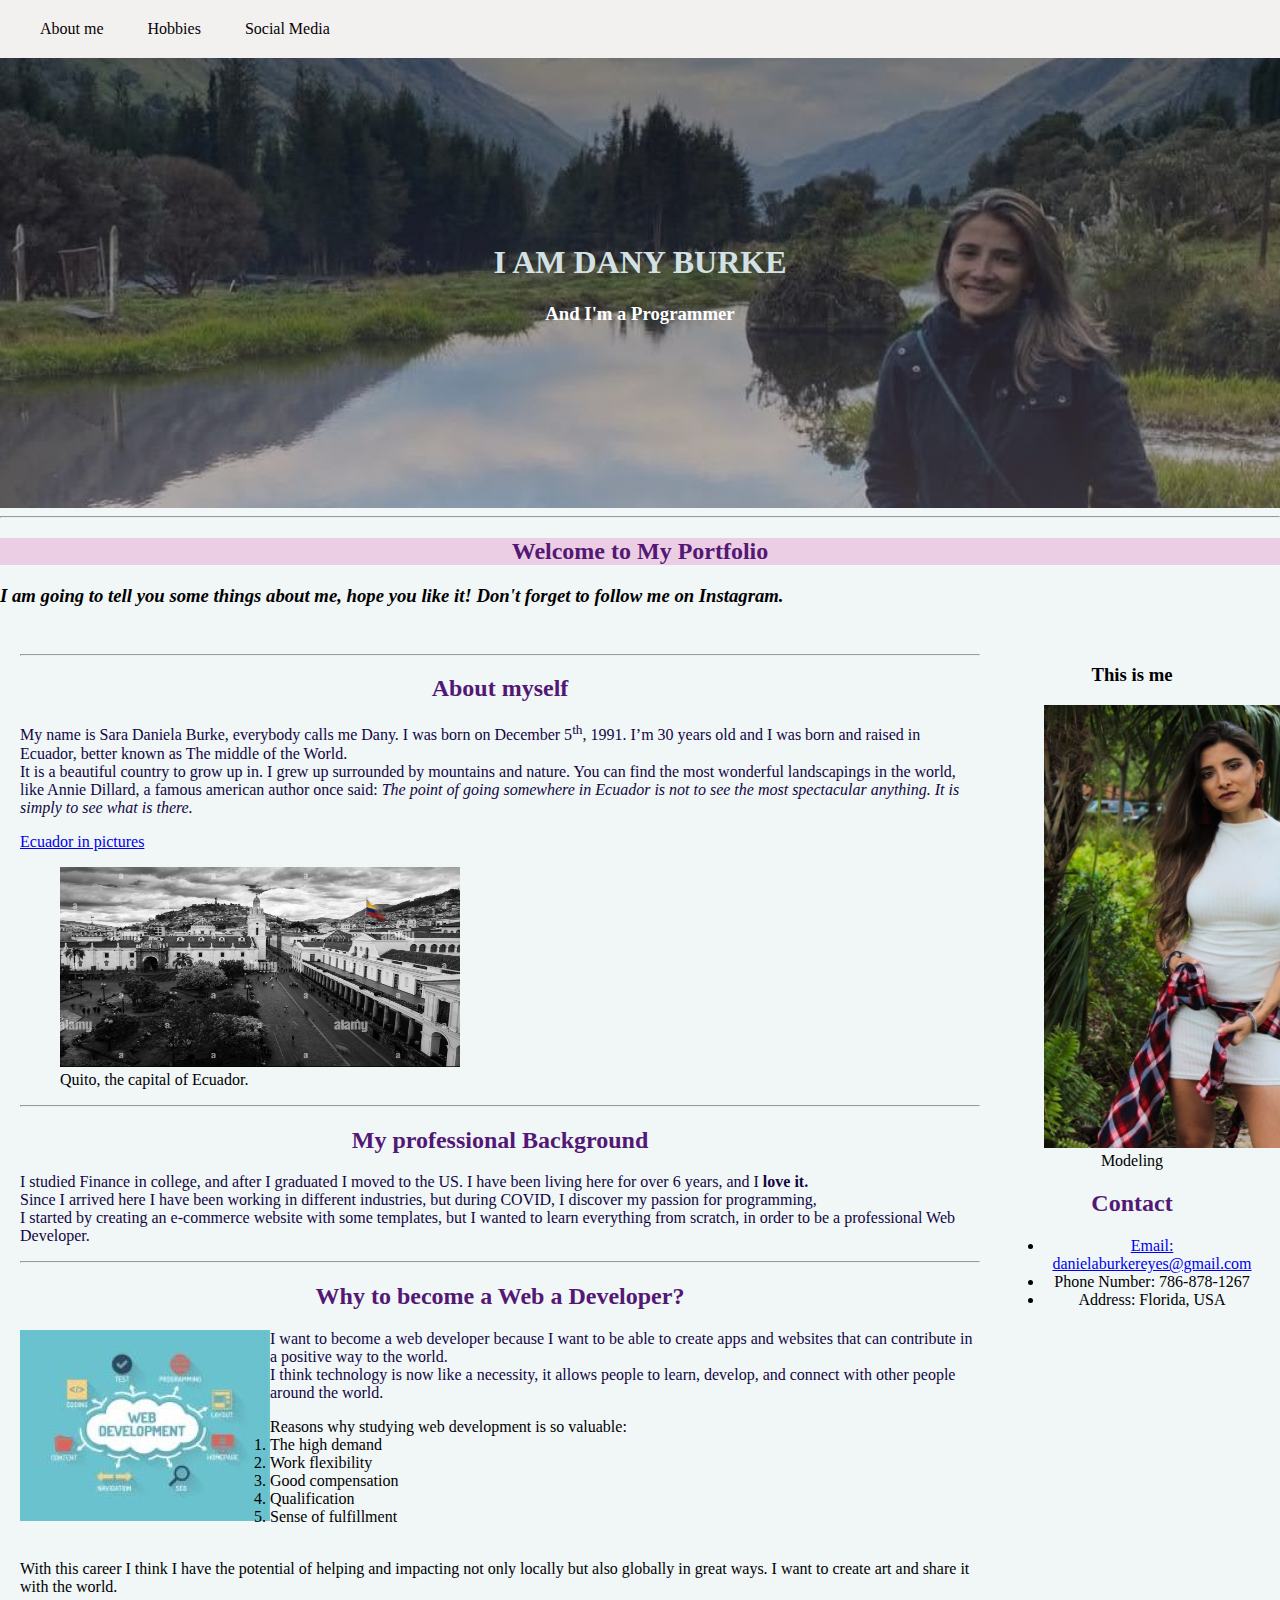
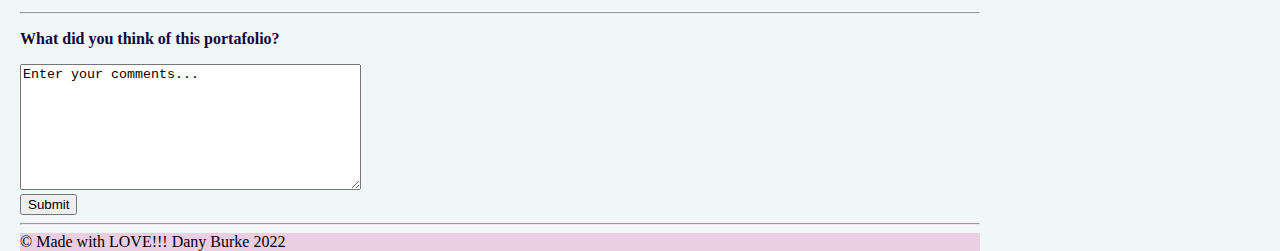
==== index.html @ 71647681 "first commit" ====
<!DOCTYPE html>
<html lang="en">
<head>
    <meta charset="UTF-8">
    <meta http-equiv="X-UA-Compatible" content="IE=edge">
    <meta name="viewport" content="width=device-width, initial-scale=1.0">
    <title>My Portfolio</title>
    <link rel="stylesheet" href="css/main.css">
</head>
<body>
    <nav>
        <ul>
            <li><a href="index.html">About me</a></li>
            <li><a href="hobbies.html">Hobbies</a></li>
            <li><a href="https://www.instagram.com/danybrkrys/">
                Social Media</a></li>
        </ul>
    </nav>
       <div class="hero-image">
        <div class="hero-text">
          <h1>I AM DANY BURKE</h2>
          <h3 style="text-align:center">And I'm a Programmer</h3>
        </div>
      </div>
    <main>
        <div>
        <hr>
            <h2 style="background-color:rgb(236, 206, 228);">Welcome to My Portfolio</h2>
        <h3><em>I am going to tell you some things about me, hope you like it! Don't forget to <bold>follow me</bold> on Instagram.</em></h3>
        </div>
    <div id="side">
        <article class="side-article" id="profile">
        <h3 style="font-family:lucida handwriting";>This is me</h1>
            <figure>
                <img id="profile-image" src="images/me.jpg"alt="A picture of myself, modeling" width="320" height="443" />
            <figcaption>Modeling</figcaption>
            </figure>
            <div id="profile-details">
            <h2>Contact</h2>
                <ul>
                    <li><a href="mailto:danielaburkereyes@gmail.com">Email: danielaburkereyes@gmail.com</a></li>
                    <li>Phone Number: 786-878-1267</li>
                    <li>Address: Florida, USA</li>
                </ul>
            </div>
    </div>
        </article>

        <div id="main">
            <article class="main-articles">
                <hr>
                <h2>About myself</h2>
                <p>My name is Sara Daniela Burke, everybody calls me Dany. I was born on December 5<sup>th</sup>, 1991. I’m 30 years old and I was born and raised in Ecuador, 
                better known as The middle of the World. <br /> It is a beautiful country to grow up in. I grew up surrounded by mountains and nature. You can find the most 
                wonderful landscapings in the world, <br /> like Annie Dillard, a famous american author once said: <cite>The point of going somewhere in Ecuador is not to see the most spectacular anything. 
                It is simply to see what is there.</cite></p>
                <a href="https://www.planetware.com/pictures/ecuador-ecu.htm" target="_blank">
                    Ecuador in pictures</a>
                <figure>
                    <img src="images/quito.jpg" alt="An image of Quito, the Capital of Ecuador" width="400" height="200"/>
                <figcaption>Quito, the capital of Ecuador.</figcaption>
                </figure>
            </article>    
            <article class="main-articles"> 
                <hr>   
                <h2>My professional Background</h2> 
                <p>I studied Finance in college, and after I graduated I moved to the US. I have been living here for over 6 years, and I <b>love it.</b>
                    <br />Since I arrived here I have been working in different industries, but during COVID, I discover my passion for programming, <br />I started by creating an
                    e-commerce website with some templates, but I wanted to learn everything from scratch, in order to be a professional Web Developer. </p>
            </article>   
            <article class="main-articles">
                <hr>
                    <h2>Why to become a Web a Developer?</h2>
                <p><img src="images/webdevelop.jpg" alt="Web development" align="left" />I want to become a web developer because I want to be able to create apps and websites that can contribute in a positive way to the world. 
                    <br />I think technology is now like a necessity, it allows people to learn, develop, and connect with other people around the world.
                    <ol>Reasons why studying web development is so valuable:
                        <li>The high demand</li>
                        <li>Work flexibility</li>
                        <li>Good compensation</li>
                        <li>Qualification</li>
                        <li>Sense of fulfillment</li>
                    </ol> 
                    <br />With this career I think I have the potential of helping and impacting not only locally but also globally in great ways. 
                    <stong>I want to create art and share it with the world.</stong>            
                </p>
            </article>
        <article class="main">
                <hr>
                <form action="mailto:danielaburkereyes@gmail.com" method="get">
                    <p><strong>What did you think of this portafolio?</strong></p>
                     <textarea name="comments" cols="40" rows="8">Enter your comments...</textarea>
                    <br>
                    <button type="submit">Submit</button>
                    </form>
            </article>
        
    <footer>
        <hr>
        <div>
            <footer style="height:auto; background-color:rgb(236, 206, 228);">
                &copy Made with LOVE!!! 
                <tfoot>Dany Burke 2022</tfoot>
              </footer>
        </div>
    </footer>
</div>
</main>
  
    
</body>
</html>
---- css/main.css ----
body, html {
  background-color: rgb(241, 246, 247);
  height: 100%;
  margin: 0px}

h1 {
  color: rgb(212, 225, 228);
  font-family: "papyrus";
  text-align:center;
}

h2 {
  color: rgb(83, 24, 117);
  font-family: "garamond";
  text-align: center;
}

p{color: rgb(17, 6, 67);}

nav li{ display: inline;
  margin: 20px
}

nav ul{background-color: rgb(243, 240, 240);
margin: 0px;
list-style-type:none;
width: 100%;
padding: 20px;}

nav{ display: block;
color: rgb(9, 9, 9);}

nav a{
  color: rgb(7, 0, 6);
  font-family: "papyrus";
  text-decoration: none;
  font-size: "40";
  text-align: center;
}

.hero-image {
  background-image: linear-gradient(rgba(12, 12, 12, 0.5), rgba(105, 95, 95, 0.5)), url("../images/me\ mountain.jpg");
  height: 50%;
  background-position: center;
  background-repeat: no-repeat;
  background-size: cover;
  position: relative;
}

.hero-text {
  text-align: center;
  position: absolute;
  top: 50%;
  left: 50%;
  transform: translate(-50%, -50%);
  color: white;
}

.hero-text button {
  border: none;
  outline: 0;
  display: inline-block;
  padding: 10px 25px;
  color: black;
  background-color: #ddd;
  text-align: center;
  cursor: pointer;
}

#main{
  width: 75%;
  float: left;
  height: 100%;
  padding-left: 20px;
  padding-top: 20px;
}

#side{
  width: 20%;
  float: right;
  height:100%;
  padding:20px
}

#profile{
  text-align: center;
}
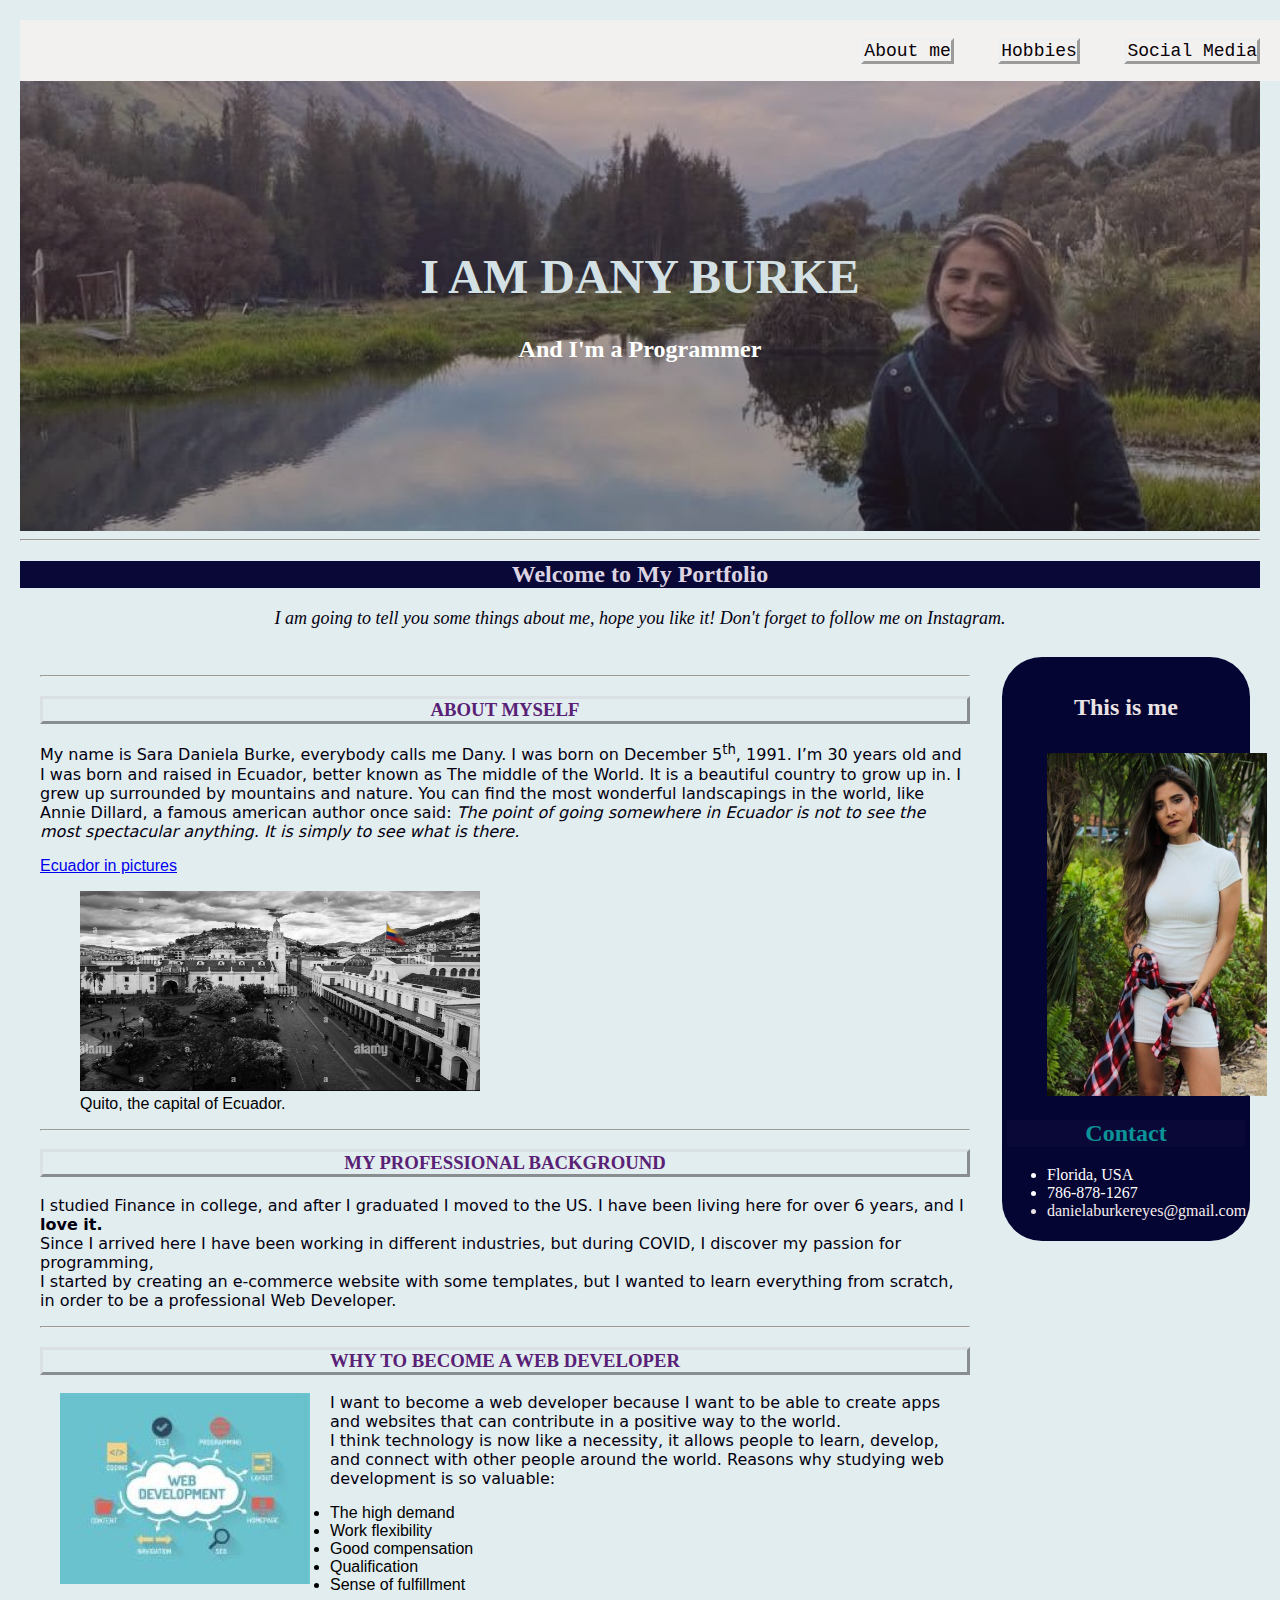
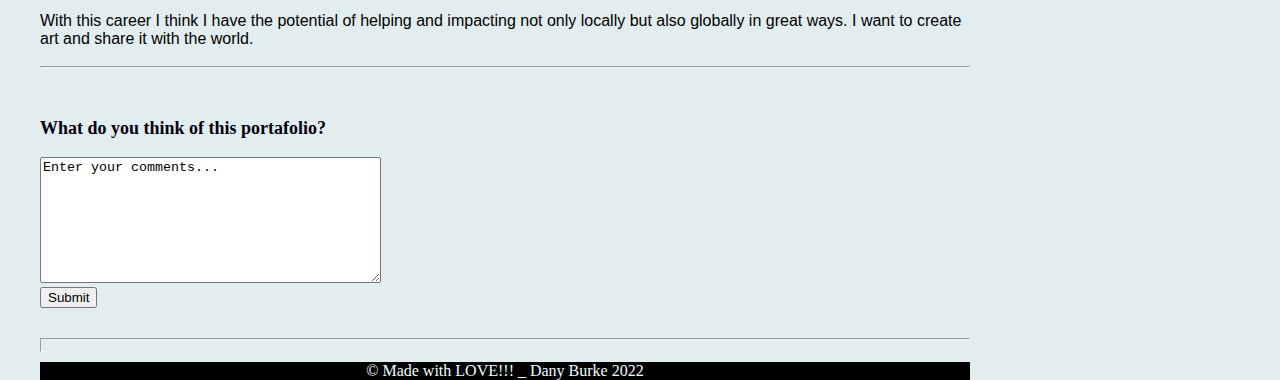
==== commit 9c45a5c9: "I did some changes" ====
--- a/index.html
+++ b/index.html
@@ -19,28 +19,28 @@
        <div class="hero-image">
         <div class="hero-text">
           <h1>I AM DANY BURKE</h2>
-          <h3 style="text-align:center">And I'm a Programmer</h3>
+          <h4 style="text-align:center">And I'm a Programmer</h4>
         </div>
       </div>
     <main>
         <div>
         <hr>
-            <h2 style="background-color:rgb(236, 206, 228);">Welcome to My Portfolio</h2>
-        <h3><em>I am going to tell you some things about me, hope you like it! Don't forget to <bold>follow me</bold> on Instagram.</em></h3>
+            <h2>Welcome to My Portfolio</h2>
+        <p style="text-align:center;"><em>I am going to tell you some things about me, hope you like it! Don't forget to <bold>follow me</bold> on Instagram.</em></p1>
         </div>
     <div id="side">
         <article class="side-article" id="profile">
-        <h3 style="font-family:lucida handwriting";>This is me</h1>
+        <h4 style="font-family:lucida handwriting">This is me</h4>
             <figure>
-                <img id="profile-image" src="images/me.jpg"alt="A picture of myself, modeling" width="320" height="443" />
-            <figcaption>Modeling</figcaption>
+                <img id="profile-image" style="position: center;" src="images/me.jpg"alt="A picture of myself, modeling" width="220" height="343"/>
             </figure>
             <div id="profile-details">
-            <h2>Contact</h2>
+            <h2 style="color: rgb(12, 147, 152) ;">Contact</h2>
                 <ul>
-                    <li><a href="mailto:danielaburkereyes@gmail.com">Email: danielaburkereyes@gmail.com</a></li>
-                    <li>Phone Number: 786-878-1267</li>
-                    <li>Address: Florida, USA</li>
+                    <li style="color: white; text-align: left;">Florida, USA</li>
+                    <li style="color: white; text-align: left;">786-878-1267</li>
+                    <li><a href="mailto:danielaburkereyes@gmail.com" style='text-decoration: none; color:#f6eeee'>danielaburkereyes@gmail.com</a></li>
+                    
                 </ul>
             </div>
     </div>
@@ -49,10 +49,10 @@
         <div id="main">
             <article class="main-articles">
                 <hr>
-                <h2>About myself</h2>
-                <p>My name is Sara Daniela Burke, everybody calls me Dany. I was born on December 5<sup>th</sup>, 1991. I’m 30 years old and I was born and raised in Ecuador, 
-                better known as The middle of the World. <br /> It is a beautiful country to grow up in. I grew up surrounded by mountains and nature. You can find the most 
-                wonderful landscapings in the world, <br /> like Annie Dillard, a famous american author once said: <cite>The point of going somewhere in Ecuador is not to see the most spectacular anything. 
+                <h3>ABOUT MYSELF</h3>
+                <p style="font-size: 16px; font-family: system-ui, -apple-system, BlinkMacSystemFont, 'Segoe UI', Roboto, Oxygen, Ubuntu, Cantarell, 'Open Sans', 'Helvetica Neue', sans-serif;">My name is Sara Daniela Burke, everybody calls me Dany. I was born on December 5<sup>th</sup>, 1991. I’m 30 years old and I was born and raised in Ecuador, 
+                better known as The middle of the World. It is a beautiful country to grow up in. I grew up surrounded by mountains and nature. You can find the most 
+                wonderful landscapings in the world, like Annie Dillard, a famous american author once said: <cite>The point of going somewhere in Ecuador is not to see the most spectacular anything. 
                 It is simply to see what is there.</cite></p>
                 <a href="https://www.planetware.com/pictures/ecuador-ecu.htm" target="_blank">
                     Ecuador in pictures</a>
@@ -63,17 +63,17 @@
             </article>    
             <article class="main-articles"> 
                 <hr>   
-                <h2>My professional Background</h2> 
-                <p>I studied Finance in college, and after I graduated I moved to the US. I have been living here for over 6 years, and I <b>love it.</b>
+                <h3>MY PROFESSIONAL BACKGROUND</h3> 
+                <p style="font-size: 16px; font-family: system-ui, -apple-system, BlinkMacSystemFont, 'Segoe UI', Roboto, Oxygen, Ubuntu, Cantarell, 'Open Sans', 'Helvetica Neue', sans-serif">I studied Finance in college, and after I graduated I moved to the US. I have been living here for over 6 years, and I <b>love it.</b>
                     <br />Since I arrived here I have been working in different industries, but during COVID, I discover my passion for programming, <br />I started by creating an
                     e-commerce website with some templates, but I wanted to learn everything from scratch, in order to be a professional Web Developer. </p>
             </article>   
             <article class="main-articles">
                 <hr>
-                    <h2>Why to become a Web a Developer?</h2>
-                <p><img src="images/webdevelop.jpg" alt="Web development" align="left" />I want to become a web developer because I want to be able to create apps and websites that can contribute in a positive way to the world. 
+                    <h3>WHY TO BECOME A WEB DEVELOPER</h3>
+                <p style="font-size: 16px; font-family: system-ui, -apple-system, BlinkMacSystemFont, 'Segoe UI', Roboto, Oxygen, Ubuntu, Cantarell, 'Open Sans', 'Helvetica Neue', sans-serif"><img src="images/webdevelop.jpg" alt="Web development" align="left" hspace="20"/>I want to become a web developer because I want to be able to create apps and websites that can contribute in a positive way to the world. 
                     <br />I think technology is now like a necessity, it allows people to learn, develop, and connect with other people around the world.
-                    <ol>Reasons why studying web development is so valuable:
+                    <br<ol>Reasons why studying web development is so valuable:
                         <li>The high demand</li>
                         <li>Work flexibility</li>
                         <li>Good compensation</li>
@@ -87,7 +87,7 @@
         <article class="main">
                 <hr>
                 <form action="mailto:danielaburkereyes@gmail.com" method="get">
-                    <p><strong>What did you think of this portafolio?</strong></p>
+                    <p><strong>What do you think of this portafolio?</strong></p>
                      <textarea name="comments" cols="40" rows="8">Enter your comments...</textarea>
                     <br>
                     <button type="submit">Submit</button>
@@ -97,9 +97,9 @@
     <footer>
         <hr>
         <div>
-            <footer style="height:auto; background-color:rgb(236, 206, 228);">
+            <footer>
                 &copy Made with LOVE!!! 
-                <tfoot>Dany Burke 2022</tfoot>
+                <tfoot>_ Dany Burke 2022</tfoot>
               </footer>
         </div>
     </footer>
--- a/css/main.css
+++ b/css/main.css
@@ -1,24 +1,41 @@
 body, html {
-  background-color: rgb(241, 246, 247);
+  background-color: rgb(226, 237, 239);
   height: 100%;
-  margin: 0px}
+  margin: 10px;
+}
 
 h1 {
   color: rgb(212, 225, 228);
-  font-family: "papyrus";
+  font-family: "perpetua";
   text-align:center;
+  font-size: xxx-large;
 }
 
 h2 {
-  color: rgb(83, 24, 117);
+  color: rgb(221, 212, 226);
   font-family: "garamond";
   text-align: center;
+  background-color:rgb(9, 8, 55);
 }
 
-p{color: rgb(17, 6, 67);}
+h3{
+  text-align: center;
+  color: rgb(89, 33, 117);
+  border-style: outset;
+  border-color: rgb(218, 224, 227);
+  font-family: garamond ;
+}
+
+h4{font-size: 24px;
+  font-family: perpetua;
+}
+
+p{color: rgb(3, 0, 15);
+  font-size: 18px;
+}
 
 nav li{ display: inline;
-  margin: 20px
+  margin: 20px;
 }
 
 nav ul{background-color: rgb(243, 240, 240);
@@ -28,18 +45,22 @@
 padding: 20px;}
 
 nav{ display: block;
-color: rgb(9, 9, 9);}
+color: rgb(9, 9, 9);
+text-align: right;
+font-size: large;
+}
 
 nav a{
   color: rgb(7, 0, 6);
-  font-family: "papyrus";
+  font-family: "Lucida Console", "Courier New";
   text-decoration: none;
   font-size: "40";
-  text-align: center;
+  border-style: outset;
+  border-color: rgb(238, 239, 240);
 }
 
 .hero-image {
-  background-image: linear-gradient(rgba(12, 12, 12, 0.5), rgba(105, 95, 95, 0.5)), url("../images/me\ mountain.jpg");
+  background-image: linear-gradient(rgba(119, 87, 87, 0.5), rgba(41, 31, 31, 0.5)), url("../images/me\ mountain.jpg");
   height: 50%;
   background-position: center;
   background-repeat: no-repeat;
@@ -79,10 +100,48 @@
   width: 20%;
   float: right;
   height:100%;
-  padding:20px
+  padding:10px
 }
 
 #profile{
   text-align: center;
+  margin-bottom: 10px;
 }
 
+.side-article{
+  padding:5px;
+  margin-bottom: 10px;
+  border-radius: 40px;
+}
+
+.side-article{
+  background-color: rgb(5, 5, 52);
+  text-align: center;
+  color: rgb(235, 227, 227) ;
+}
+
+.main-articles{
+  font-family: helvetica;
+}
+
+form{
+  margin-top: 50px;
+}
+
+li{
+  margin-right: 50px;
+}
+
+footer div{
+  text-align: center;
+  height:auto; 
+  background-color:black;
+  color: azure;
+}
+
+footer hr{
+  margin-top: 30px;
+  margin-bottom: 10px;
+  height: 12px;
+}
+
